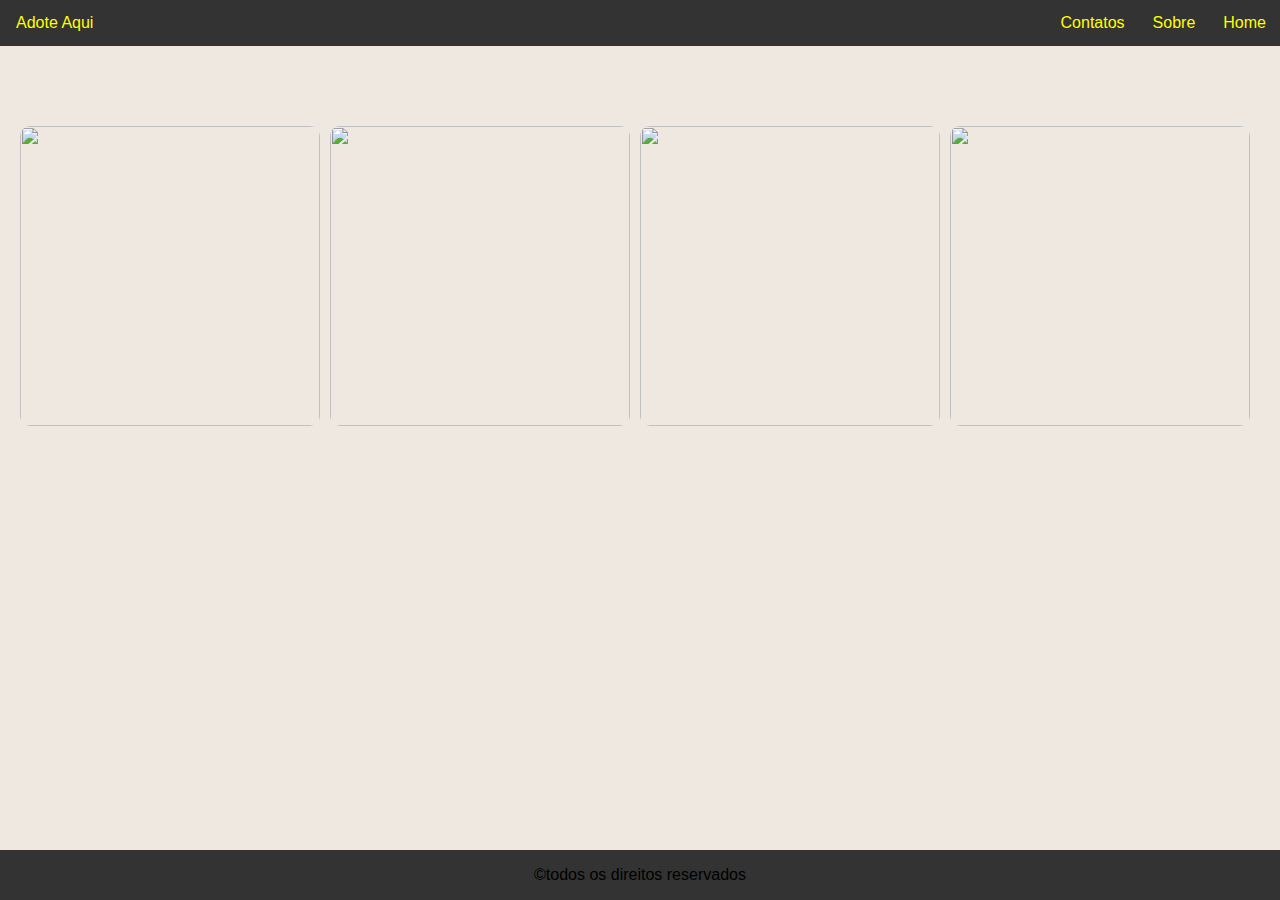
==== index.html @ ebcc7737 "adote" ====
<!DOCTYPE html>
<html lang="pt-br">
<head>
    <meta charset="UTF-8">
    <meta http-equiv="X-UA-Compatible" content="IE=edge">
    <meta name="viewport" content="width=device-width, initial-scale=1.0">
    <link rel="stylesheet" type="text/css" href="pasta.css">
    <title> ONG - ADOTE AQUI </title>
    

</head>
  <body>
    <header>
    
<nav>
       <div class="adote">Adote Aqui</div>
       <a href="#">Home</a>
       <a href="#">Sobre</a>
       <a href="#">Contatos</a>
</nav>

</header>
   
<main>
<div class="imagem">
    <img class="pet1" src="01.png" >
    <img class="pet2" src="02.png" >
    <img class="pet3" src="03.png" >
    <img class="pet4" src="04.png" >
</div>
</main>
   
<footer><p class="rodapé">©todos os direitos reservados</p></footer>

</body>

</html>
---- pasta.css ----
body{
    margin: 0;
    box-sizing: border-box;
    font-family: Arial;
    
    background-color: rgb(238, 232, 225);
}

nav{
    background-color:#333;
    overflow: hidden;
    width: 100%;
}

nav .adote{
    color: yellow;
    float: left;
    padding: 14px 16px;
}

nav a{
    color: yellow;
    float: right;
    text-decoration: none;
    padding: 14px;
}

nav a:hover {
   color: white;
   font-size: 10px; 
}

.imagem{
    margin: 50px auto;
    display: flex; 
    flex-direction: row;
    justify-content: center;
    
}

.pet1, .pet2, .pet3, .pet4{ /* o ponto para chamar class do html*/
    width: 300px;
    height: 300px;
    margin: 30px 10px 0 0;
    border: black;
    border-radius: 10px;
}

footer{
    background-color:#333; 
    width: 100%;
    text-align: center;
    position: absolute;
    bottom: 0px;
}


@media (max-width: 700px){
    
    header{
        text-align: center;
    }
    nav{
        display: flex;
        flex-direction: column;
        justify-content: center;
        align-content: center;
    }
    .adote{
        display: none;
    }
    
    .imagem{
        display: flex;
        flex-direction: row;
        flex-wrap: wrap;
    }
    
    .pet1, .pet2, .pet3, .pet4{
        width: 190px;
        height: 190px;
    }
    
    footer{
        position: unset;
        bottom: 1px;
    }
}
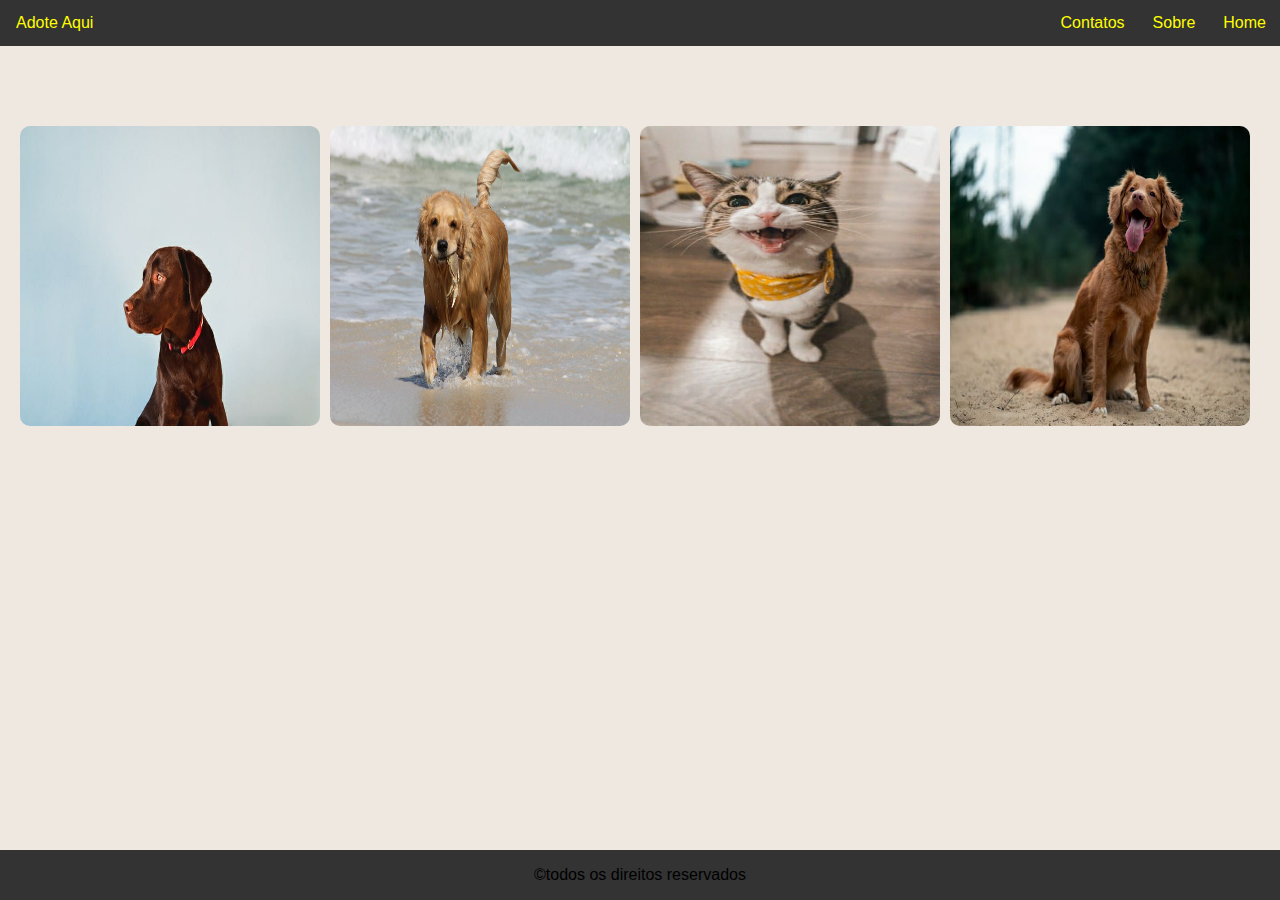
==== commit f98984e4: "adote" ====
--- a/index.html
+++ b/index.html
@@ -23,10 +23,10 @@
    
 <main>
 <div class="imagem">
-    <img class="pet1" src="01.png" >
-    <img class="pet2" src="02.png" >
-    <img class="pet3" src="03.png" >
-    <img class="pet4" src="04.png" >
+    <img class="pet1" src="./caixa/01.png" >
+    <img class="pet2" src="./caixa/02.png" >
+    <img class="pet3" src="./caixa/03.png" >
+    <img class="pet4" src="./caixa/04.png" >
 </div>
 </main>
    
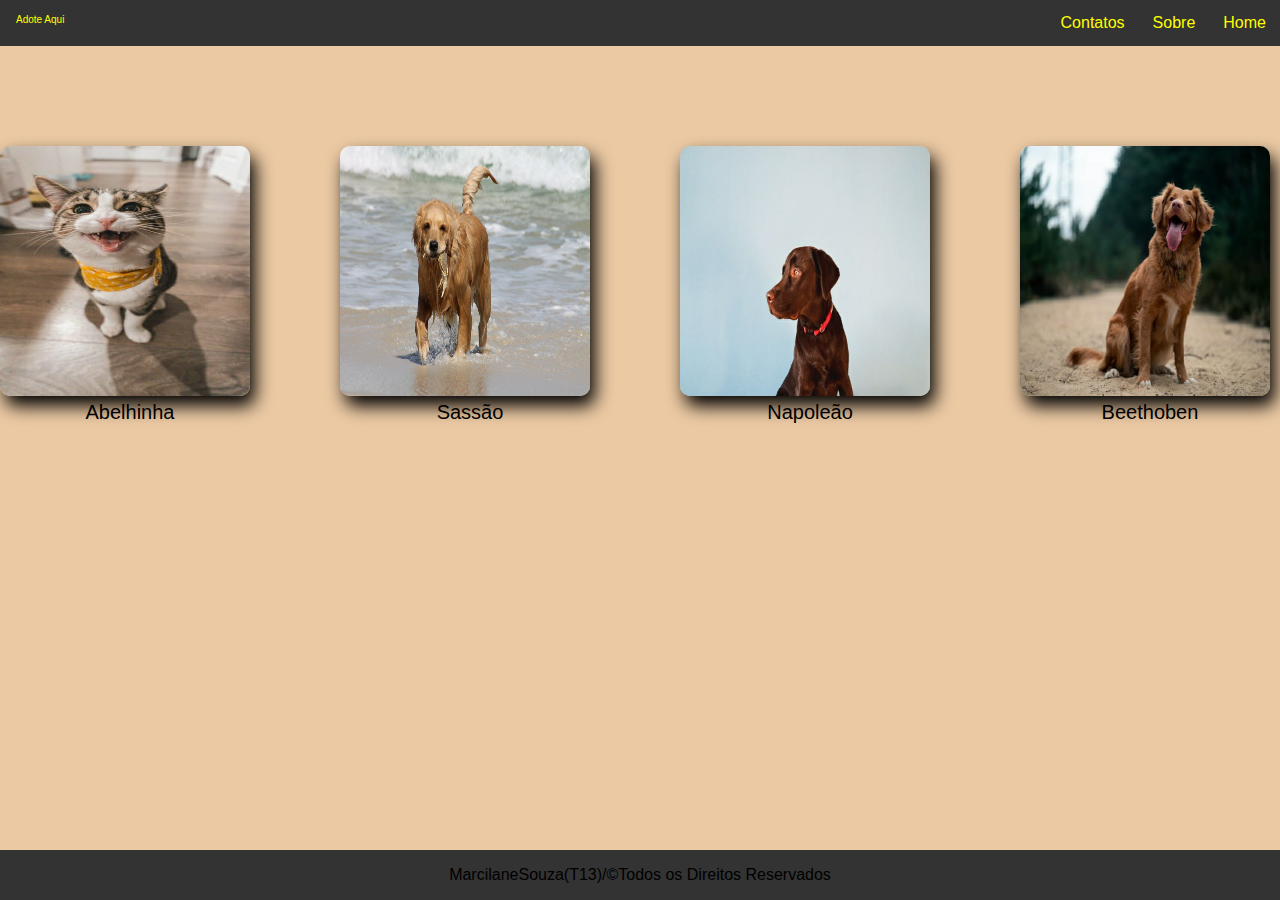
==== commit 401d1330: "identação" ====
--- a/index.html
+++ b/index.html
@@ -9,29 +9,44 @@
     
 
 </head>
-  <body>
-    <header>
+<body>
+   <header>
     
-<nav>
-       <div class="adote">Adote Aqui</div>
-       <a href="#">Home</a>
-       <a href="#">Sobre</a>
-       <a href="#">Contatos</a>
-</nav>
+        <nav>
+            <div class="adote">Adote Aqui</div>
+            <a href="#">Home</a>
+            <a href="#">Sobre</a>
+            <a href="#">Contatos</a>
+        </nav>
 
-</header>
+    </header>
    
-<main>
-<div class="imagem">
-    <img class="pet1" src="./caixa/01.png" >
-    <img class="pet2" src="./caixa/02.png" >
-    <img class="pet3" src="./caixa/03.png" >
-    <img class="pet4" src="./caixa/04.png" >
+    <main>
+        <div class="imagem">
+    
+            <figure>
+                <img class="pet1" src="./caixa/01.png" >
+                <figcaption>Abelhinha</figcaption>
+            </figure>
+        
+            <figure>
+                <img class="pet1" src="./caixa/02.png" >
+                <figcaption>Sassão</figcaption>
+            </figure>
+        
+            <figure>
+                <img class="pet2" src="./caixa/03.png" >
+                <figcaption>Napoleão</figcaption>
+            </figure>
+        
+        
+            <figure>
+                <img class="pet4" src="./caixa/04.png" >
+                <figcaption>Beethoben</figcaption>
+            </figure>
 </div>
 </main>
-   
-<footer><p class="rodapé">©todos os direitos reservados</p></footer>
 
 </body>
-
+<footer><p class="rodapé">MarcilaneSouza(T13)/©Todos os Direitos Reservados</p></footer>
 </html>--- a/pasta.css
+++ b/pasta.css
@@ -2,17 +2,24 @@
     margin: 0;
     box-sizing: border-box;
     font-family: Arial;
+    background-color: rgb(235, 201, 163);
     
-    background-color: rgb(238, 232, 225);
 }
 
 nav{
+    
     background-color:#333;
     overflow: hidden;
     width: 100%;
+
 }
 
-nav .adote{
+nav .adote:hover{
+    font-size: 10px;
+    transition: 1s;
+}
+
+nav .adote {
     color: yellow;
     float: left;
     padding: 14px 16px;
@@ -30,20 +37,26 @@
    font-size: 10px; 
 }
 
-.imagem{
+.imagem {
     margin: 50px auto;
     display: flex; 
     flex-direction: row;
     justify-content: center;
-    
+    border: 50px;
 }
 
-.pet1, .pet2, .pet3, .pet4{ /* o ponto para chamar class do html*/
-    width: 300px;
-    height: 300px;
+figure{
+    text-align: 10px;
+    text-align: center;
+    font-size: 20px;
+}
+.pet1, .pet2, .pet3, .pet4{ 
+    width: 250px;
+    height: 250px;
     margin: 30px 10px 0 0;
     border: black;
     border-radius: 10px;
+    box-shadow: 5px 10px 18px black; 
 }
 
 footer{
@@ -54,6 +67,11 @@
     bottom: 0px;
 }
 
+.main p{
+    font-size: 10px;
+    
+    
+}
 
 @media (max-width: 700px){
     
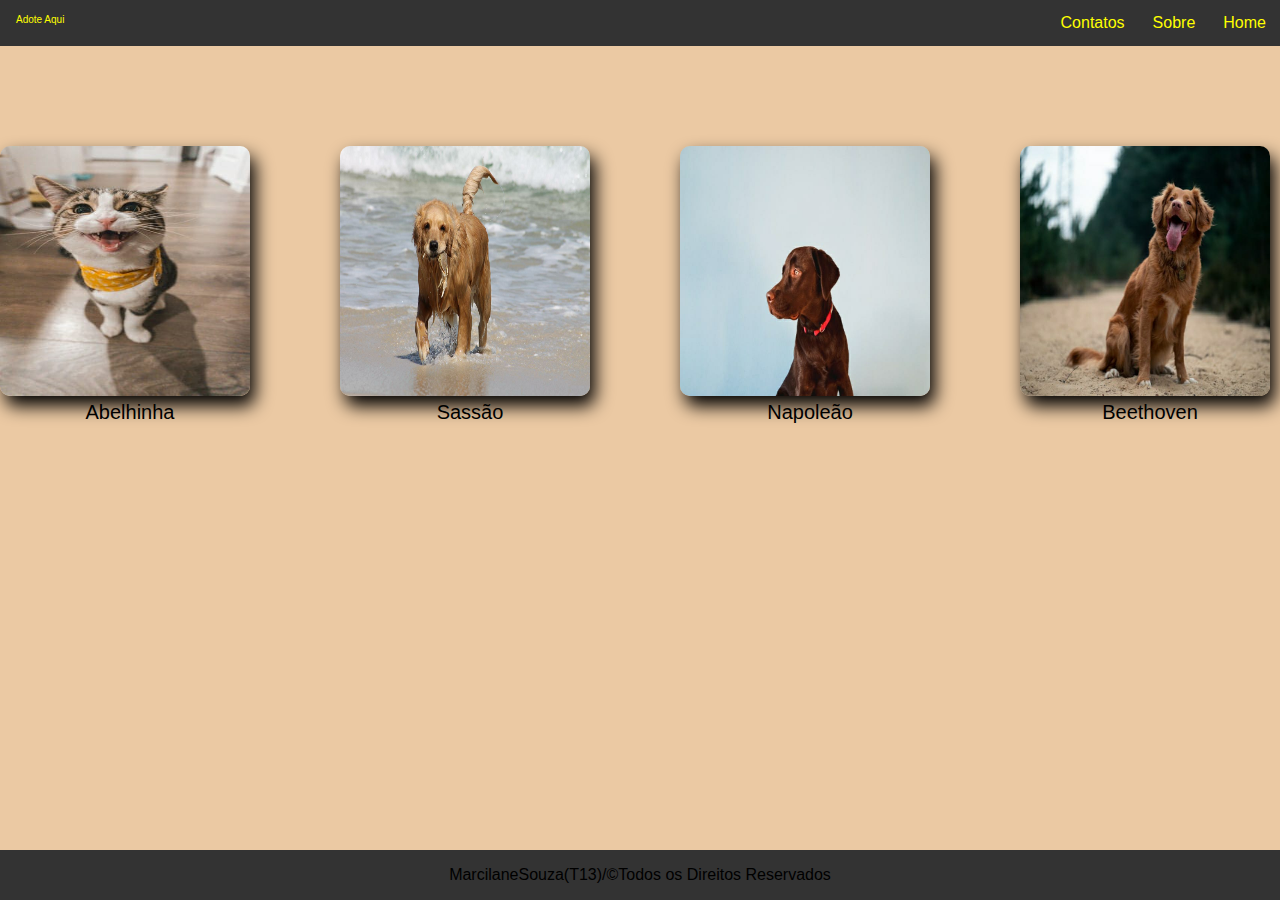
==== commit e5e2d856: "identação" ====
--- a/index.html
+++ b/index.html
@@ -42,7 +42,7 @@
         
             <figure>
                 <img class="pet4" src="./caixa/04.png" >
-                <figcaption>Beethoben</figcaption>
+                <figcaption>Beethoven</figcaption>
             </figure>
 </div>
 </main>
